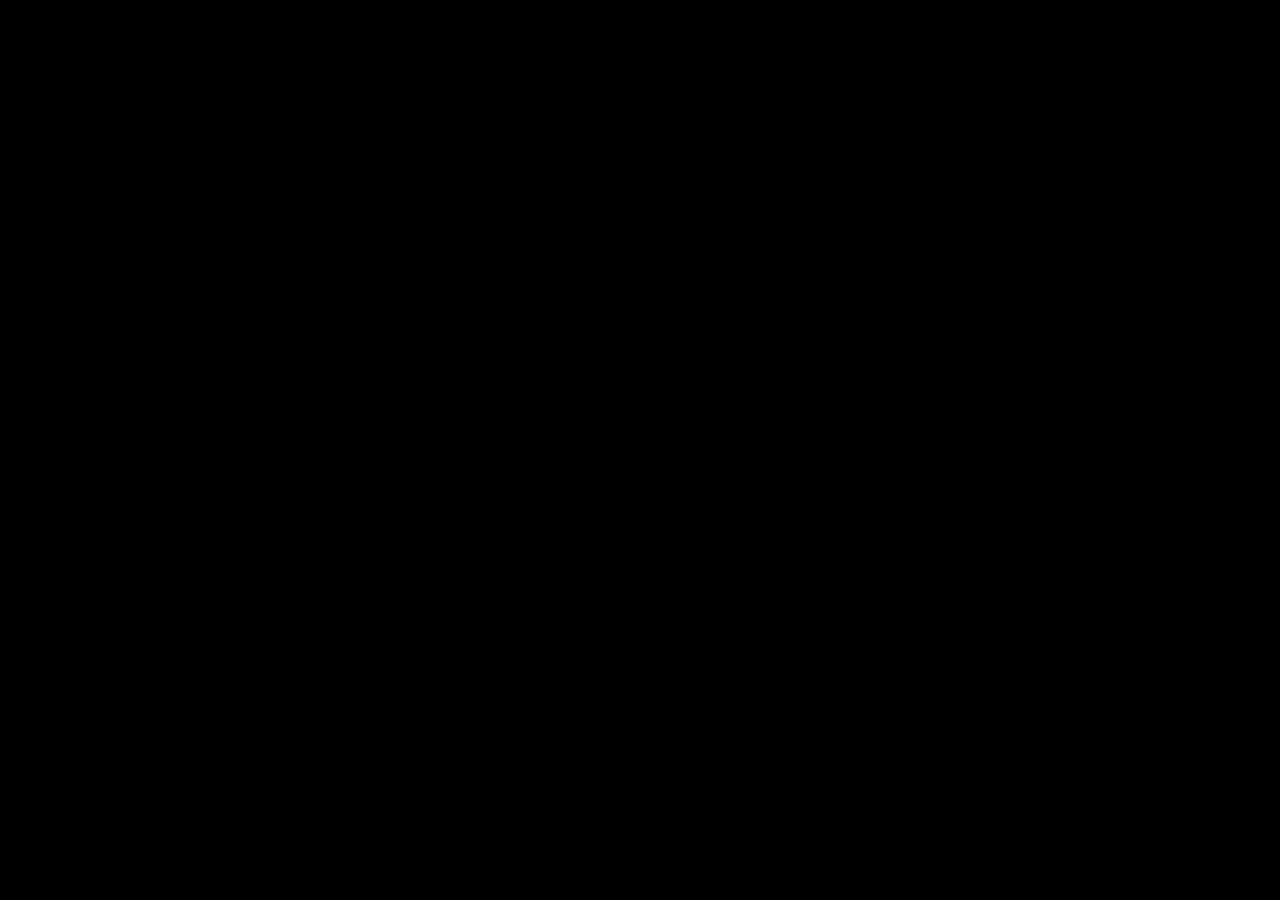
==== index.html @ a06cb105 "Restyle and refactor" ====
<!DOCTYPE html>
<html lang="en">
  <head>
    <meta charset="UTF-8" />
    <meta http-equiv="X-UA-Compatible" content="IE=edge" />
    <meta name="viewport" content="width=device-width, initial-scale=1.0" />
    <title>Reactive html</title>

    <script defer src="./assets/rxjs/reactiveHTML.js"></script>
    <script defer type="module">
      import htm from 'https://unpkg.com/htm?module';
      window.html = htm.bind(h);
    </script>
    <script defer type="module" src="./assets/rxjs/app.mjs"></script>
    <script defer type="module" src="./assets/rxjs/index.mjs"></script>
  </head>
  <body>
    <app id="app-root"></app>

  </body>
</html>
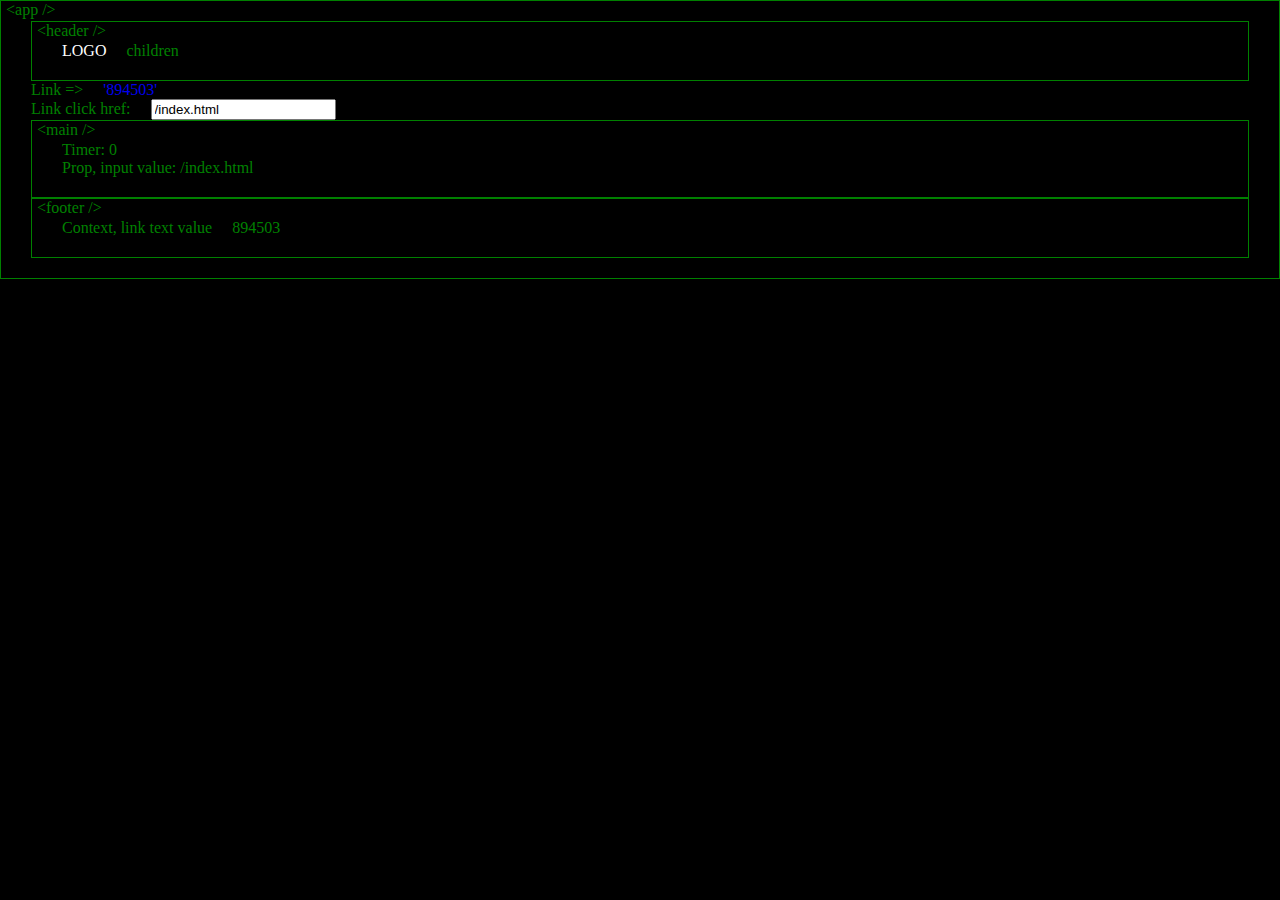
==== commit a659cd7c: "Refactor htm import" ====
--- a/index.html
+++ b/index.html
@@ -6,13 +6,12 @@
     <meta name="viewport" content="width=device-width, initial-scale=1.0" />
     <title>Reactive html</title>
 
-    <script defer src="./assets/rxjs/reactiveHTML.js"></script>
-    <script defer type="module">
-      import htm from 'https://unpkg.com/htm?module';
-      window.html = htm.bind(h);
-    </script>
-    <script defer type="module" src="./assets/rxjs/app.mjs"></script>
-    <script defer type="module" src="./assets/rxjs/index.mjs"></script>
+    <!-- Yet Another Reactive Library (WIP) -->
+    <script defer src="./assets/yarl/htm.min.js"></script>
+    <script defer src="./assets/yarl/hyperscript@2.0.2.min.js"></script>
+    <script defer src="./assets/yarl/reactiveHTML.js"></script>
+
+    <script defer type="module" src="./assets/js/index.mjs"></script>
   </head>
   <body>
     <app id="app-root"></app>
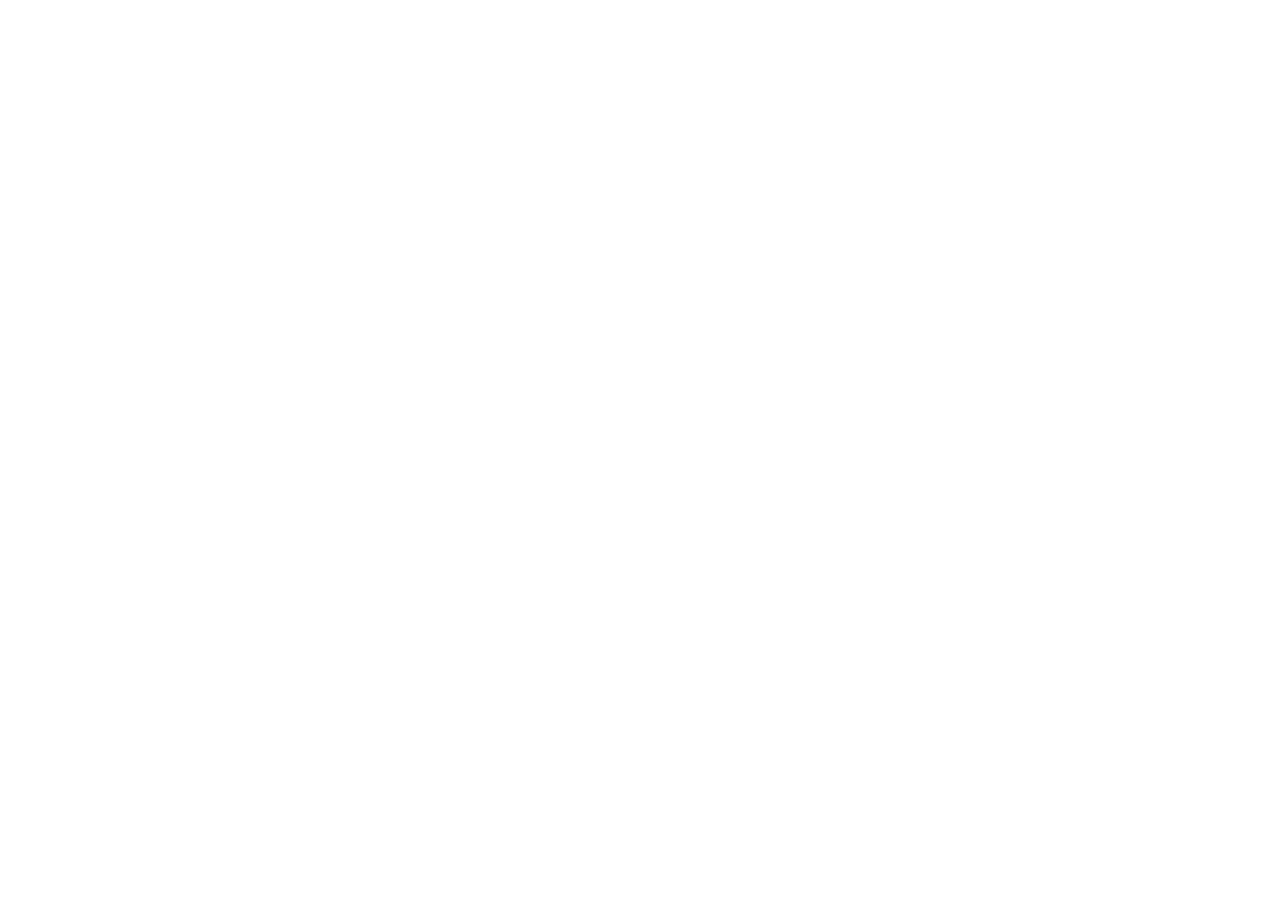
==== commit b7e159a4: "Add typescript runtime parameter validator" ====
--- a/index.html
+++ b/index.html
@@ -6,12 +6,34 @@
     <meta name="viewport" content="width=device-width, initial-scale=1.0" />
     <title>Reactive html</title>
 
+
+    <script type="importmap">
+      {
+        "imports": {
+          "ts-browser": "https://klesun.github.io/ts-browser/src/ts-browser.js",
+
+          "class-validator": "./assets/libs/class-validator.min.js",
+          "method-validator": "./assets/ts/method-validator.ts",
+          "hyperscript": "/assets/yarl/hyperscript@2.0.2.min.js"
+        }
+      }
+      </script>
+
     <!-- Yet Another Reactive Library (WIP) -->
     <script defer src="./assets/yarl/htm.min.js"></script>
     <script defer src="./assets/yarl/hyperscript@2.0.2.min.js"></script>
     <script defer src="./assets/yarl/reactiveHTML.js"></script>
 
-    <script defer type="module" src="./assets/js/index.mjs"></script>
+    <!-- <script defer type="module" src="./assets/js/index.mjs"></script> -->
+
+    <script defer src="./assets/libs/yup@0.32.11.min.js"></script>
+    <script defer type="module">
+      import {loadModule} from 'https://klesun.github.io/ts-browser/src/ts-browser.js';
+      loadModule('./assets/ts/index.ts').then(indexModule => {
+          return indexModule.default();
+      });
+  </script>
+
   </head>
   <body>
     <app id="app-root"></app>
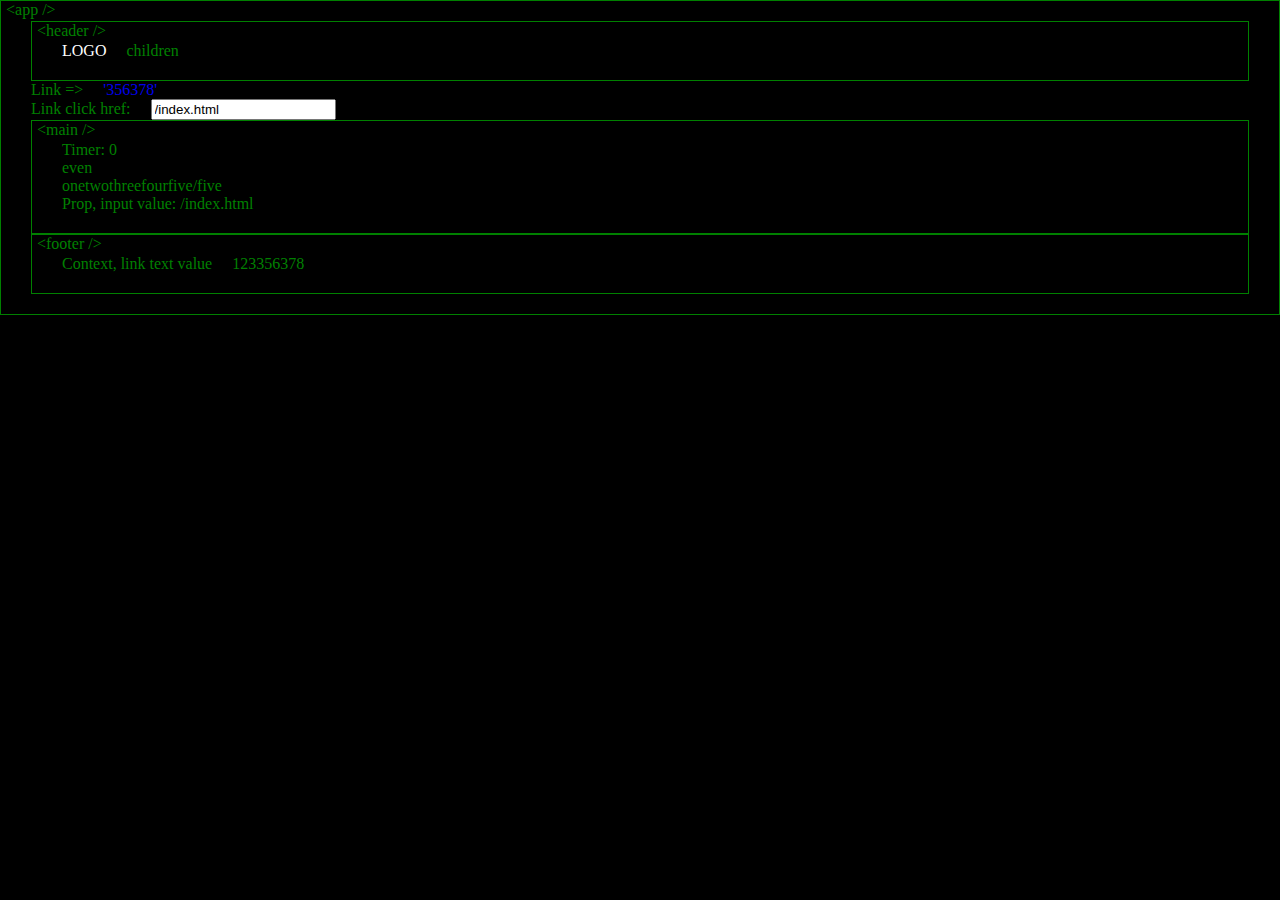
==== commit 5e705f11: "Remove htm dependency" ====
--- a/index.html
+++ b/index.html
@@ -24,7 +24,7 @@
     <script defer src="./assets/yarl/hyperscript@2.0.2.min.js"></script>
     <script defer src="./assets/yarl/reactiveHTML.js"></script>
 
-    <!-- <script defer type="module" src="./assets/js/index.mjs"></script> -->
+    <script defer type="module" src="./assets/js/index.mjs"></script>
 
     <script defer src="./assets/libs/yup@0.32.11.min.js"></script>
     <script defer type="module">
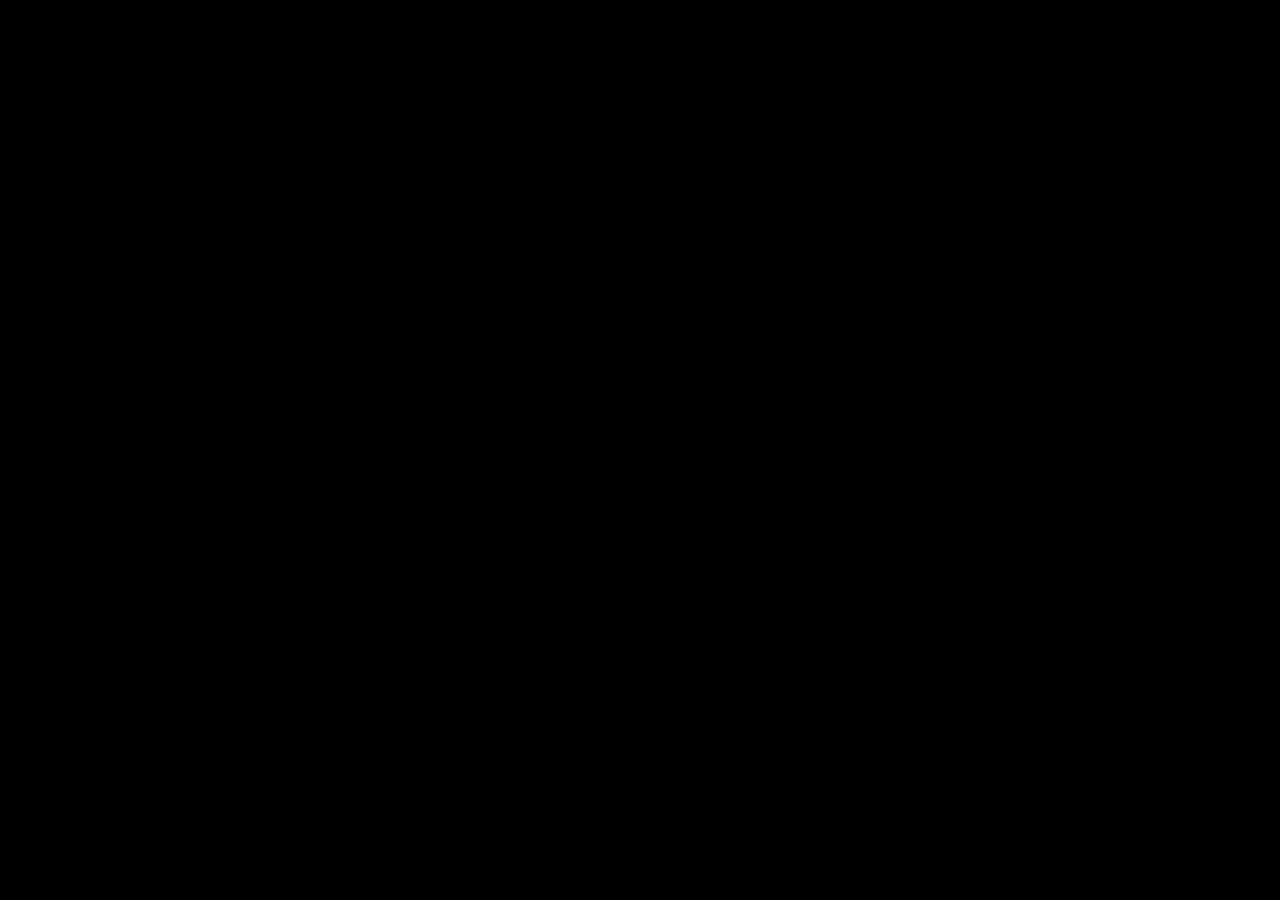
==== commit 4462cbd2: "Add css module function" ====
--- a/index.html
+++ b/index.html
@@ -4,39 +4,30 @@
     <meta charset="UTF-8" />
     <meta http-equiv="X-UA-Compatible" content="IE=edge" />
     <meta name="viewport" content="width=device-width, initial-scale=1.0" />
-    <title>Reactive html</title>
+    <title>Document</title>
 
+    <!-- main styles -->
+    <link rel="stylesheet" type="text/css" href="./assets/css/index.css" />
+    <!-- compiled styles -->
+    <link rel="stylesheet/less" type="text/css" href="./assets/css/compile.less" />
 
-    <script type="importmap">
-      {
-        "imports": {
-          "ts-browser": "https://klesun.github.io/ts-browser/src/ts-browser.js",
+    <!-- style libs -->
+    <link href="https://cdn.jsdelivr.net/npm/bootstrap@5.1.3/dist/css/bootstrap.min.css" rel="stylesheet" integrity="sha384-1BmE4kWBq78iYhFldvKuhfTAU6auU8tT94WrHftjDbrCEXSU1oBoqyl2QvZ6jIW3" crossorigin="anonymous">
 
-          "class-validator": "./assets/libs/class-validator.min.js",
-          "method-validator": "./assets/ts/method-validator.ts",
-          "hyperscript": "/assets/yarl/hyperscript@2.0.2.min.js"
-        }
-      }
-      </script>
+    <!-- js libraries -->
+    <script defer src="./dist/yup@0.32.11.min.js"></script>
+    <script defer src="https://cdnjs.cloudflare.com/ajax/libs/date-fns/1.30.1/date_fns.min.js"></script>
+    <script defer src="https://unpkg.com/hyperhtml@latest/min.js"></script>
 
-    <!-- Yet Another Reactive Library (WIP) -->
-    <script defer src="./assets/yarl/htm.min.js"></script>
-    <script defer src="./assets/yarl/hyperscript@2.0.2.min.js"></script>
-    <script defer src="./assets/yarl/reactiveHTML.js"></script>
+    <!-- scripts -->
+    <script type="module" src="./assets/js/index.mjs"></script>
+  </head>
 
-    <script defer type="module" src="./assets/js/index.mjs"></script>
+  <body class="d-flex flex-col">
 
-    <script defer src="./assets/libs/yup@0.32.11.min.js"></script>
-    <script defer type="module">
-      import {loadModule} from 'https://klesun.github.io/ts-browser/src/ts-browser.js';
-      loadModule('./assets/ts/index.ts').then(indexModule => {
-          return indexModule.default();
-      });
-  </script>
-
-  </head>
-  <body>
-    <app id="app-root"></app>
+    <div id="app-root">
+      
+    </div>
 
   </body>
 </html>
--- a/assets/css/index.css
+++ b/assets/css/index.css
@@ -0,0 +1,8 @@
+
+body {
+  margin: 0;
+  background-color: black;
+
+  height: 100vh;
+  width: 100vw;
+}
